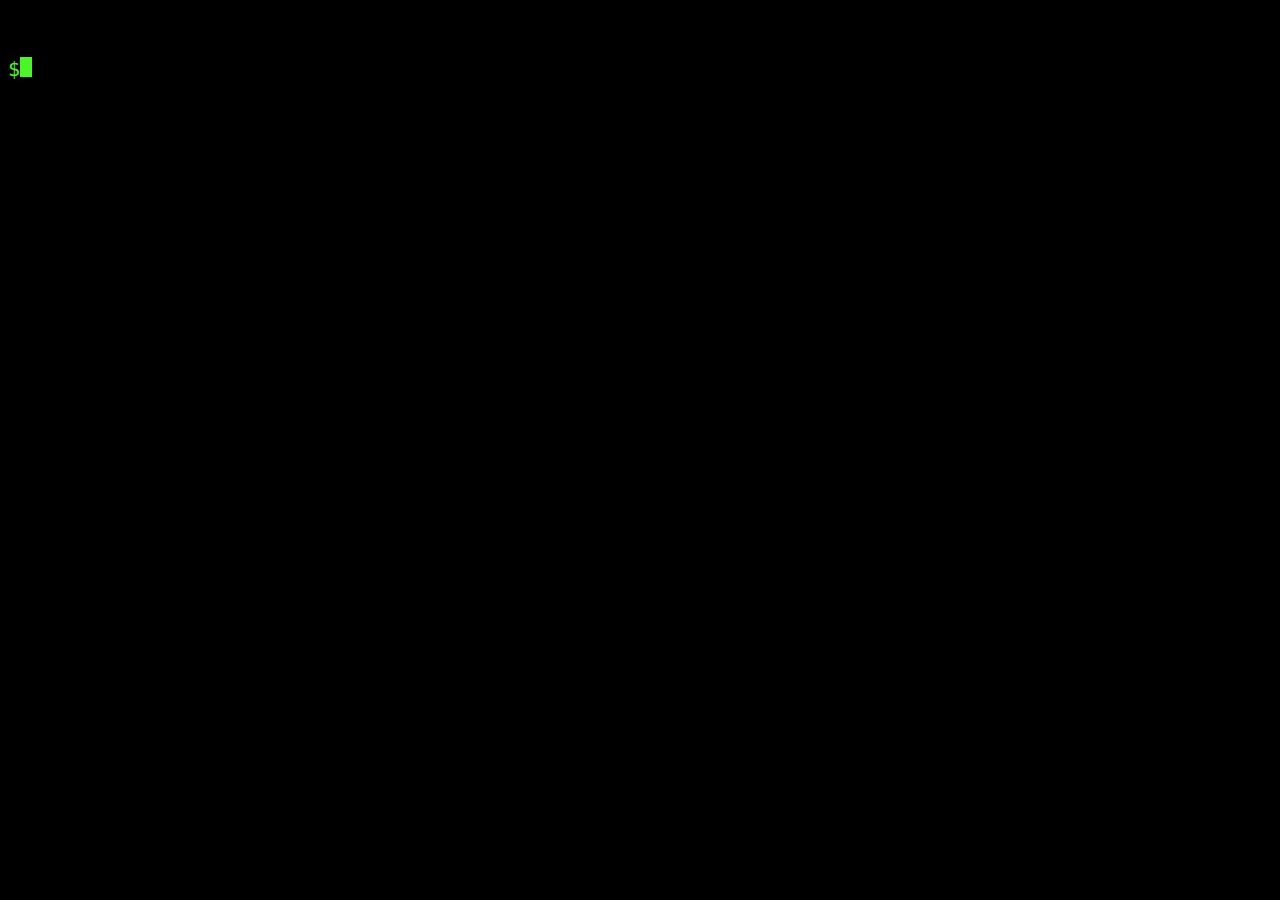
==== index.html @ 157dc5c1 "init" ====
<!DOCTYPE html>
<html lang="en">
  <head>
    <meta charset="UTF-8" />
    <meta name="viewport" content="width=device-width, initial-scale=1.0" />
    <meta http-equiv="X-UA-Compatible" content="ie=edge" />
    <title>HTML 5 Boilerplate</title>
    <link rel="stylesheet" href="style.css" />
  </head>
  <body>
    <input type="text" id="input" />
    <br />
    <br />
    <div id="terminalContent"></div>
    <div id="terminal"></div>
    <div id="cursor"></div>
    <div id="debug"></div>
    <script src="index.js"></script>
  </body>
</html>
---- style.css ----
body {
  background-color: black;
  color: #4af626;
  font-family: monospace;
  font-size: 20px;
}

#input {
  opacity: 0;
  filter: alpha(opacity=0);
}

#terminal {
  position: relative;
  display: inline-block;
  line-height: 20px;
  font-size: 20px;
}
#cursor {
  content: '';
  position: absolute;
  /* top: 0; */
  /* left: 10px; */
  /* Remove display: inline-block if not required to be on the same line as text etc */
  display: inline-block;
  background-color: #4af626;
  vertical-align: top;
  width: 12px;
  /* Set height to the line height of .text */
  height: 20px;
  /* 
  Animation paramaters:
  blink = animation-name, 
  1s = animation-duration, 
  step-end = animation-timing-function,
  infinite = animation-iteration-count
  */
  -webkit-animation: blink 1s step-end infinite;
  animation: blink 1s step-end infinite;
}

@-webkit-keyframes blink {
  0% {
    opacity: 1;
  }
  50% {
    opacity: 0;
  }
  100% {
    opacity: 1;
  }
}

@keyframes blink {
  0% {
    opacity: 1;
  }
  50% {
    opacity: 0;
  }
  100% {
    opacity: 1;
  }
}
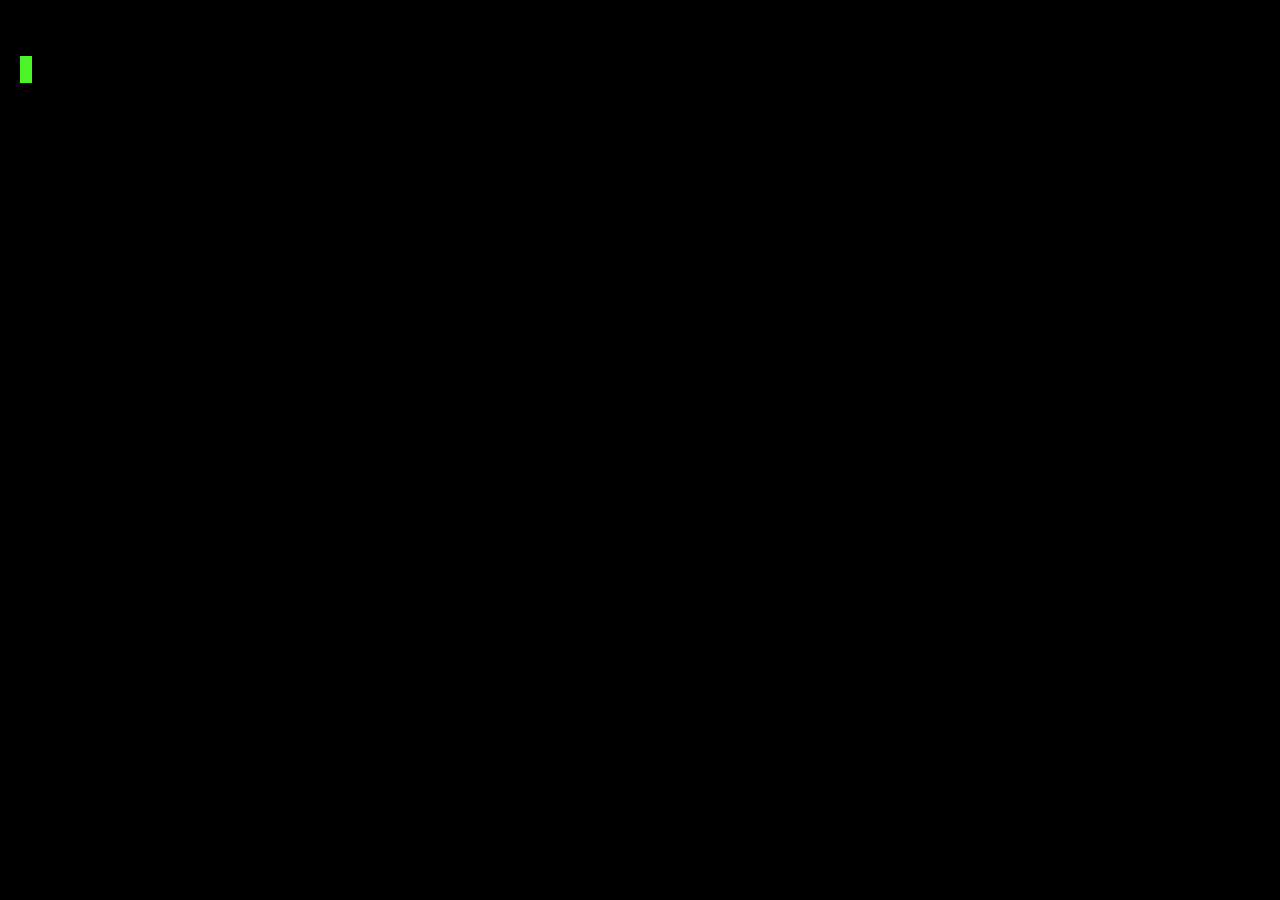
==== commit 96d73c1b: "some changes" ====
--- a/index.html
+++ b/index.html
@@ -6,14 +6,15 @@
     <meta http-equiv="X-UA-Compatible" content="ie=edge" />
     <title>HTML 5 Boilerplate</title>
     <link rel="stylesheet" href="style.css" />
+    <script src="https://cdnjs.cloudflare.com/ajax/libs/BrowserFS/2.0.0/browserfs.min.js" integrity="sha512-mz0EI+Ay1uIJP7rZEX8C/JlTAcHRIQ8Sny4vxmmj8MSzDJgG9NxxY2pUmOGv1lO7imFIFMyjjCzEXEywNgaUdQ==" crossorigin="anonymous" referrerpolicy="no-referrer"></script>
   </head>
   <body>
-    <input type="text" id="input" />
     <br />
     <br />
     <div id="terminalContent"></div>
     <div id="terminal"></div>
     <div id="cursor"></div>
+    <input type="text" id="input" />
     <div id="debug"></div>
     <script src="index.js"></script>
   </body>
--- a/style.css
+++ b/style.css
@@ -19,7 +19,6 @@
 #cursor {
   content: '';
   position: absolute;
-  /* top: 0; */
   /* left: 10px; */
   /* Remove display: inline-block if not required to be on the same line as text etc */
   display: inline-block;
@@ -27,7 +26,7 @@
   vertical-align: top;
   width: 12px;
   /* Set height to the line height of .text */
-  height: 20px;
+  height: 27px;
   /* 
   Animation paramaters:
   blink = animation-name, 
